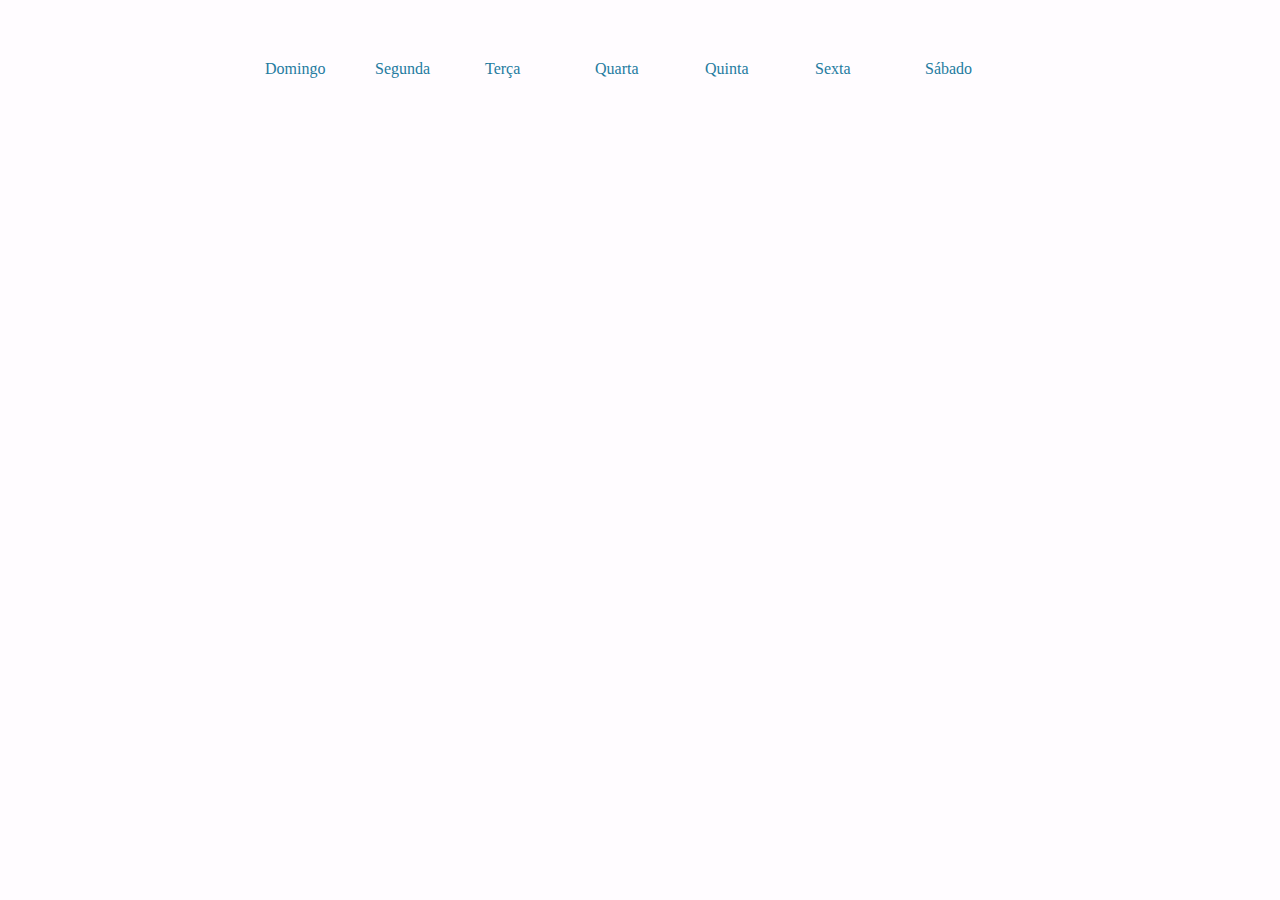
==== src/main/webapp/index.html @ 82e104ed "horario-teste.jsp- já dá para ver uma vista diária e inserir eventos" ====
<!DOCTYPE html>
<html lang="en">
  <head>
    <meta charset="UTF-8" />
    <meta name="viewport" content="width=device-width , initial-scale=1.0">
    <link rel="stylesheet" href="style.css" />
    <title>Calendário</title>
  </head>
  <body>
	  
    <div id="container">
      
    	<header></header>
    	
		 <section id="weekdays">
            <div>Domingo</div>
            <div>Segunda</div>
            <div>Terça</div>
            <div>Quarta</div>
            <div>Quinta</div>
            <div>Sexta</div>
            <div>Sábado</div>
          </section>
          
          
          <div id="calendar"></div>
    </div>



    <script src="script.js">
    	
    </script>
  </body>
</html>
---- src/main/webapp/style.css ----
body {
  display: flex;
  margin-top: 50px;
  justify-content: center;
  background-color: #FFFCFF;
}
button {
  width: 75px;
  cursor: pointer;
  box-shadow: 0px 0px 2px gray;
  border: none;
  outline: none;
  padding: 5px;
  border-radius: 5px;
  color: white;
}

#header {
  padding: 10px;
  color: #d36c6c;
  font-size: 26px;
  font-family: sans-serif;
  display: flex;
  justify-content: space-between;
}
#header button {
  background-color:#92a1d1;
}
#container {
  width: 770px;
}
#weekdays {
  width: 100%;
  display: flex;
  color: #247BA0;
}
#weekdays div {
  width: 100px;
  padding: 10px;
}
#calendar {
  width: 100%;
  margin: auto;
  display: flex;
  flex-wrap: wrap;
}
.day {
  width: 100px;
  padding: 10px;
  height: 100px;
  cursor: pointer;
  box-sizing: border-box;
  background-color: white;
  margin: 5px;
  box-shadow: 0px 0px 3px #CBD4C2;
  display: flex;
  flex-direction: column;
  justify-content: space-between;
}
.day:hover {
  background-color: #e8faed;
}

.day + #currentDay {
  background-color:#e8f4fa;
}
.event {
  font-size: 10px;
  padding: 3px;
  background-color: #58bae4;
  color: white;
  border-radius: 5px;
  max-height: 55px;
  overflow: hidden;
}
.padding {
  cursor: default !important;
  background-color: #FFFCFF !important;
  box-shadow: none !important;
}
#newEventModal, #deleteEventModal {
  display: none;
  z-index: 20;
  padding: 25px;
  background-color: #e8f4fa;
  box-shadow: 0px 0px 3px black;
  border-radius: 5px;
  width: 350px;
  top: 100px;
  left: calc(50% - 175px);
  position: absolute;
  font-family: sans-serif;
}
#eventTitleInput {
  padding: 10px;
  width: 100%;
  box-sizing: border-box;
  margin-bottom: 25px;
  border-radius: 3px;
  outline: none;
  border: none;
  box-shadow: 0px 0px 3px gray;
}
#eventTitleInput.error {
  border: 2px solid red;
}
#cancelButton, #deleteButton {
  background-color: #d36c6c;
}
#saveButton, #closeButton {
  background-color: #92a1d1;
}
#eventText {
  font-size: 14px;
}
#modalBackDrop {
  display: none;
  top: 0px;
  left: 0px;
  z-index: 10;
  width: 100vw;
  height: 100vh;
  position: absolute;
  background-color: rgba(0,0,0,0.8);
}
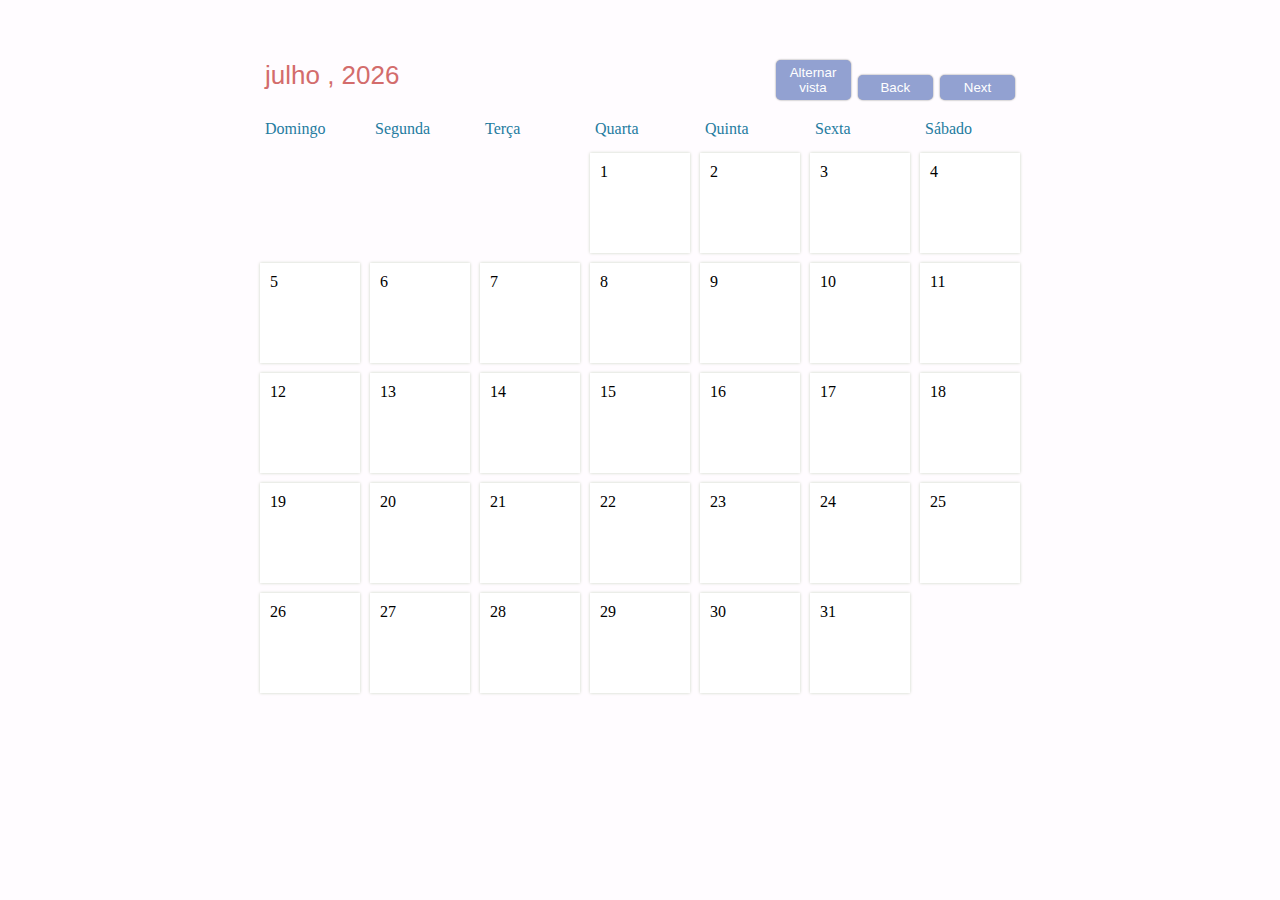
==== commit 7ad0ee42: "versao2 -html" ====
--- a/src/main/webapp/index.html
+++ b/src/main/webapp/index.html
@@ -2,7 +2,6 @@
 <html lang="en">
   <head>
     <meta charset="UTF-8" />
-    <meta name="viewport" content="width=device-width , initial-scale=1.0">
     <link rel="stylesheet" href="style.css" />
     <title>Calendário</title>
   </head>
@@ -10,9 +9,19 @@
 	  
     <div id="container">
       
-    	<header></header>
+    	<header id="header">
+
+    		<div id="monthDisplay"></div>
+    		<div>
+    			<button id="toggleViewButton">Alternar vista</button>
+    		
+    			<button id="backButton">Back</button>
+    			<button id="nextButton">Next</button>
+    		</div>
+    		
+    	</header>
     	
-		 <section id="weekdays">
+		 <div class="weekdays" id="weekdays">
             <div>Domingo</div>
             <div>Segunda</div>
             <div>Terça</div>
@@ -20,16 +29,29 @@
             <div>Quinta</div>
             <div>Sexta</div>
             <div>Sábado</div>
-          </section>
-          
+          </div>
           
           <div id="calendar"></div>
+          <div id="weekCalendar"></div>
     </div>
 
 
-
-    <script src="script.js">
-    	
-    </script>
+	<div id='newEventModal'>
+		<h2>New Event</h2>
+		<input id="eventTitleInput" placeholder="Event Title"/>
+		<button id="saveButton">Save</button>
+		<button id="cancelButton">Cancel</button>
+	</div>
+	
+	<div id="deleteEventModal">
+		<h2>Events for the day</h2>
+		<div id="dayEventList"></div>
+		<button id="deleteButton">delete</button>	
+		<button id="closeButton">close</button>
+	</div>
+	<div id="modalBackDrop"></div>
+	
+	<section></section>
+    <script src="script.js"></script>
   </body>
 </html>
--- a/src/main/webapp/style.css
+++ b/src/main/webapp/style.css
@@ -44,6 +44,14 @@
   display: flex;
   flex-wrap: wrap;
 }
+
+#weekCalendar{
+	display: none flex;
+	width: 100%;
+	margin: auto;
+  	flex-wrap: wrap;
+}
+
 .day {
   width: 100px;
   padding: 10px;
@@ -78,6 +86,7 @@
   background-color: #FFFCFF !important;
   box-shadow: none !important;
 }
+
 #newEventModal, #deleteEventModal {
   display: none;
   z-index: 20;
@@ -122,4 +131,5 @@
   height: 100vh;
   position: absolute;
   background-color: rgba(0,0,0,0.8);
-}+}
+
